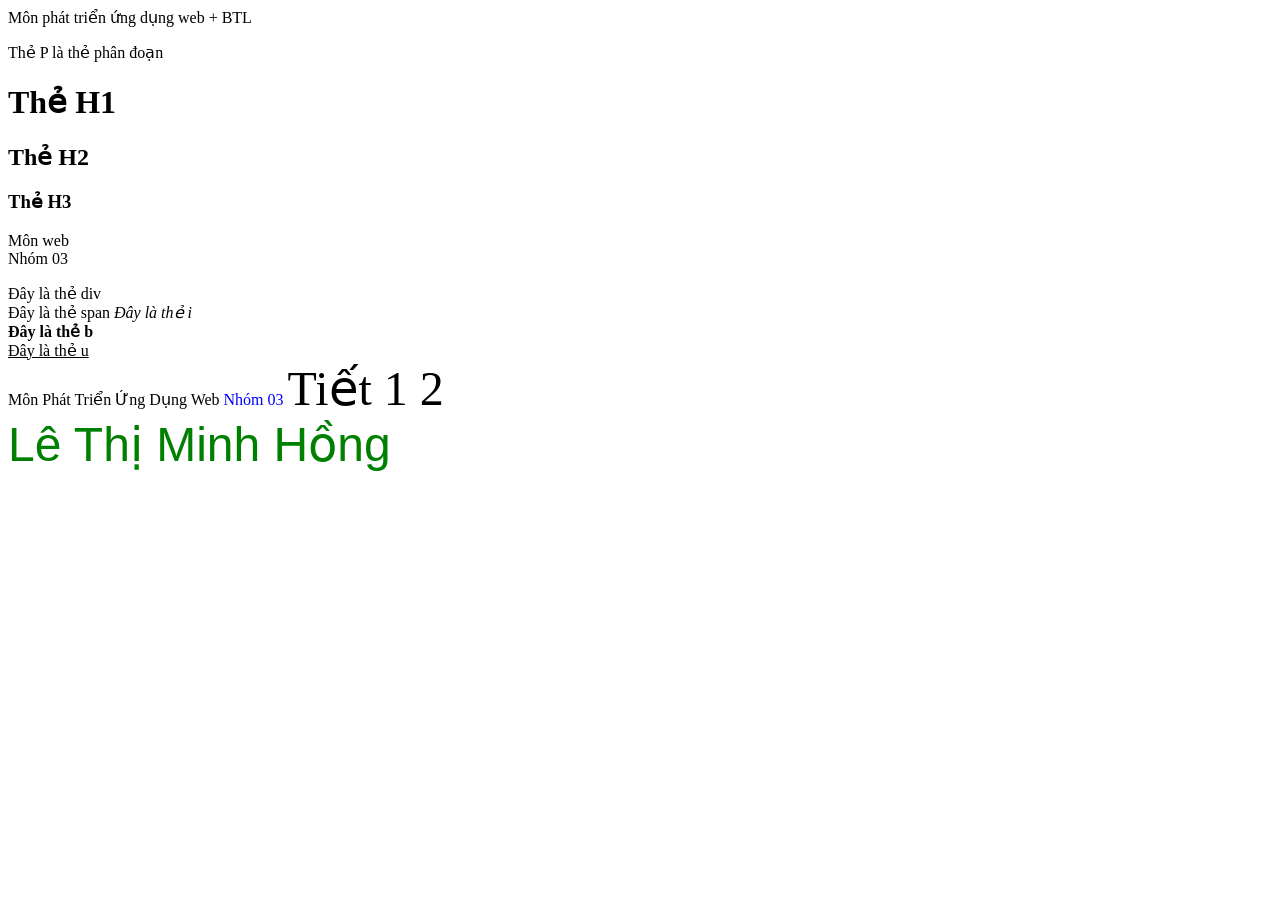
==== bai1/index.html @ 2c7b4726 "bai 1 web" ====
<html>
    <head>
        <title>bai 1 html</title>

    </head>
    <body>
        Môn phát triển ứng dụng web + BTL

        <!-- để chú thích dùng 2 cách

        cách 1: ctrl + k +c 
        cách 2: ctrl + /
        -->

        <!-- Thẻ p để phân đoạn có khoảng trống ở giữa  -->
        <p> Thẻ P là thẻ phân đoạn</p>

        <!-- Thẻ h là thẻ định dạng đề mục, mục nào chính dùng h1 -->
        <h1> Thẻ H1</h1>
        <h2> Thẻ H2</h2>
        <h3> Thẻ H3</h3>

        <p>Môn web <br> Nhóm 03
        <!-- Thẻ br để xuống dòng -->

        <!-- Thẻ div và span để phân chia đoạn -->
         <div> Đây là thẻ div</div>
         <span> Đây là thẻ span</span>

          <!-- Thẻ b dùng để viết đậm 
          Thẻ i: dùng để viết nghiêng 
          Thẻ u: dùng để gạch chân  -->
         <i> Đây là thẻ i</i> <br>
         <b> Đây là thẻ b</b> <br>
         <u>Đây là thẻ u</u> <br>


        <div>
            <font face ="verdana">Môn Phát Triển Ứng Dụng Web</font>
            <font color="blue">Nhóm 03</font>
            <font size="10">Tiết 1 2 </font>
        <br>
            <font face="Arial", color="green", size="15">Lê Thị Minh Hồng</font>
           
        </div>

         

        
    </body>

</html>
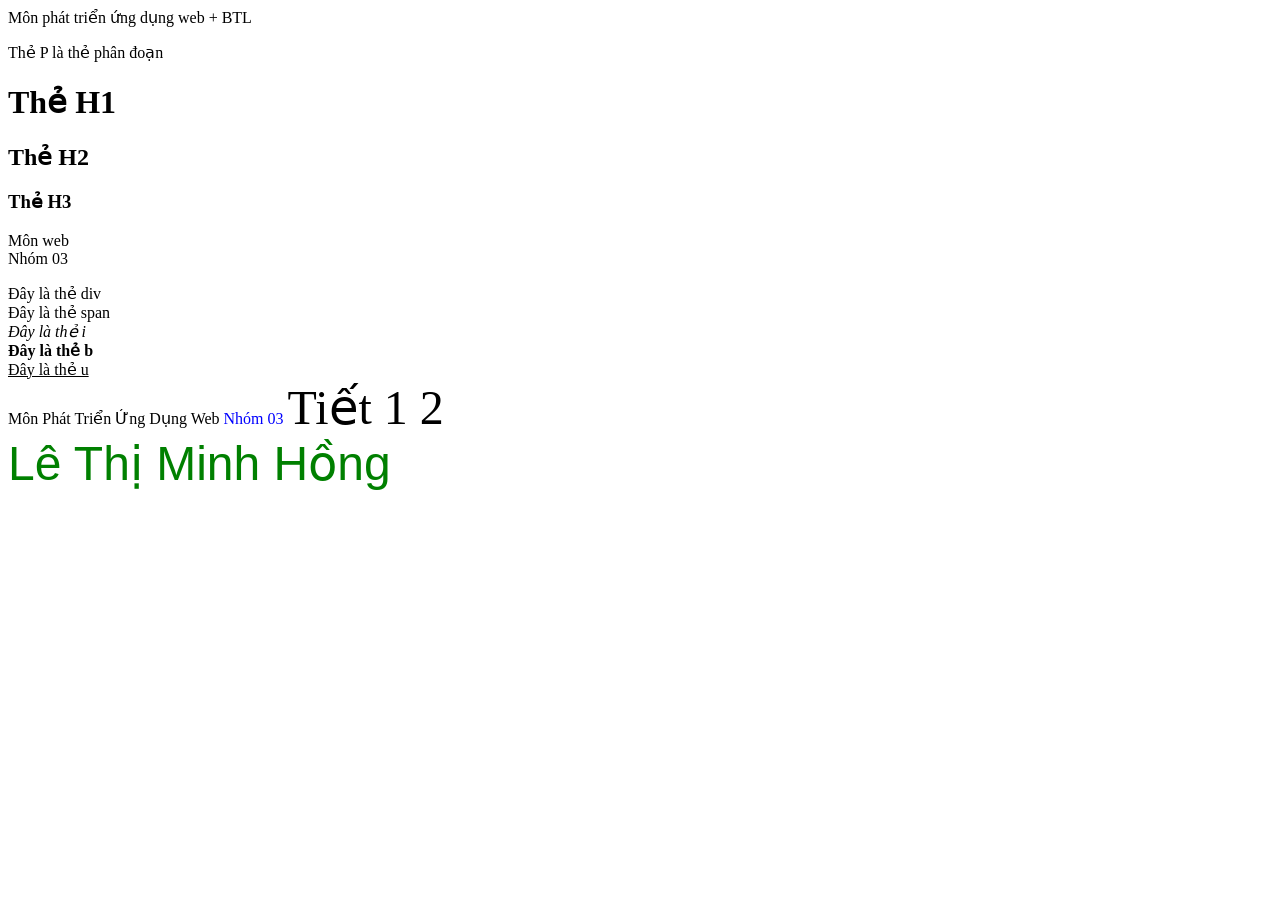
==== commit 2f9e5ba7: "Bai2" ====
--- a/bai1/index.html
+++ b/bai1/index.html
@@ -26,6 +26,7 @@
         <!-- Thẻ div và span để phân chia đoạn -->
          <div> Đây là thẻ div</div>
          <span> Đây là thẻ span</span>
+         <br>
 
           <!-- Thẻ b dùng để viết đậm 
           Thẻ i: dùng để viết nghiêng 
@@ -33,7 +34,6 @@
          <i> Đây là thẻ i</i> <br>
          <b> Đây là thẻ b</b> <br>
          <u>Đây là thẻ u</u> <br>
-
 
         <div>
             <font face ="verdana">Môn Phát Triển Ứng Dụng Web</font>
@@ -44,9 +44,6 @@
            
         </div>
 
-         
-
-        
     </body>
 
 </html>
